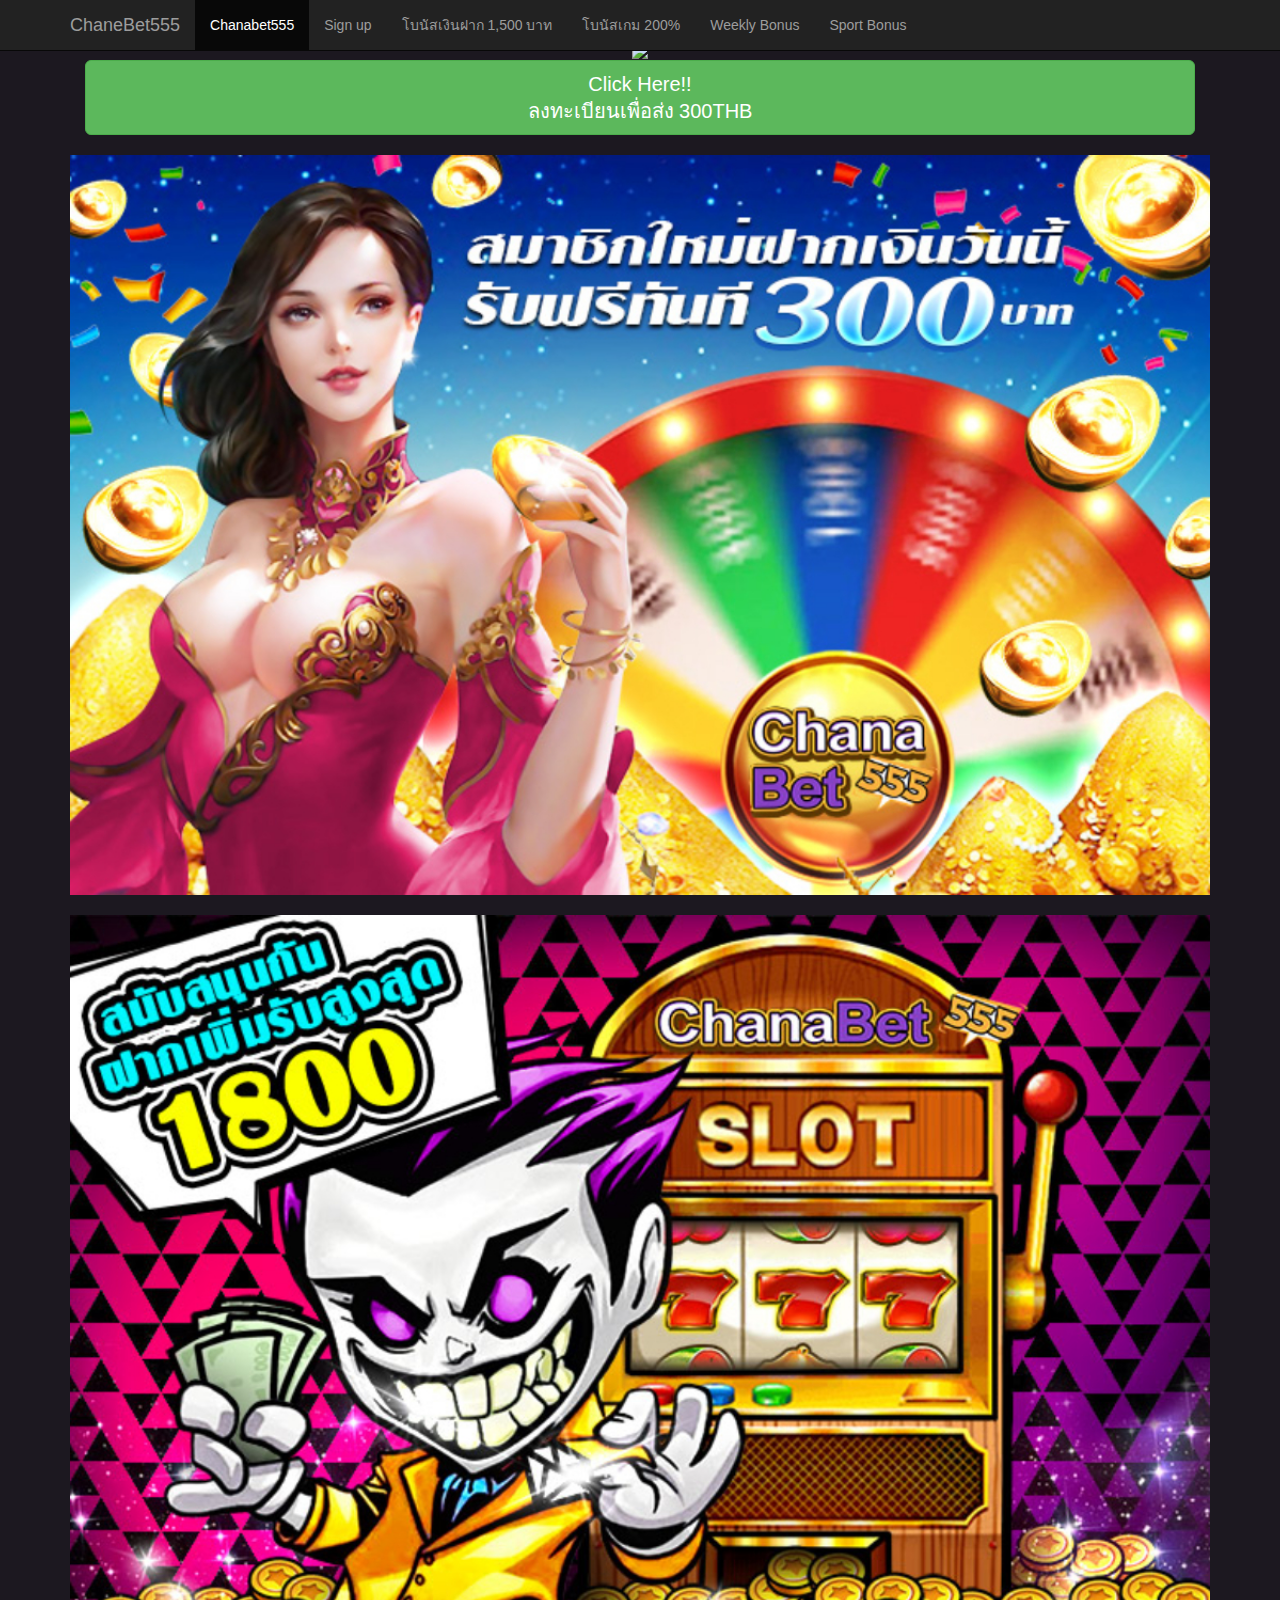
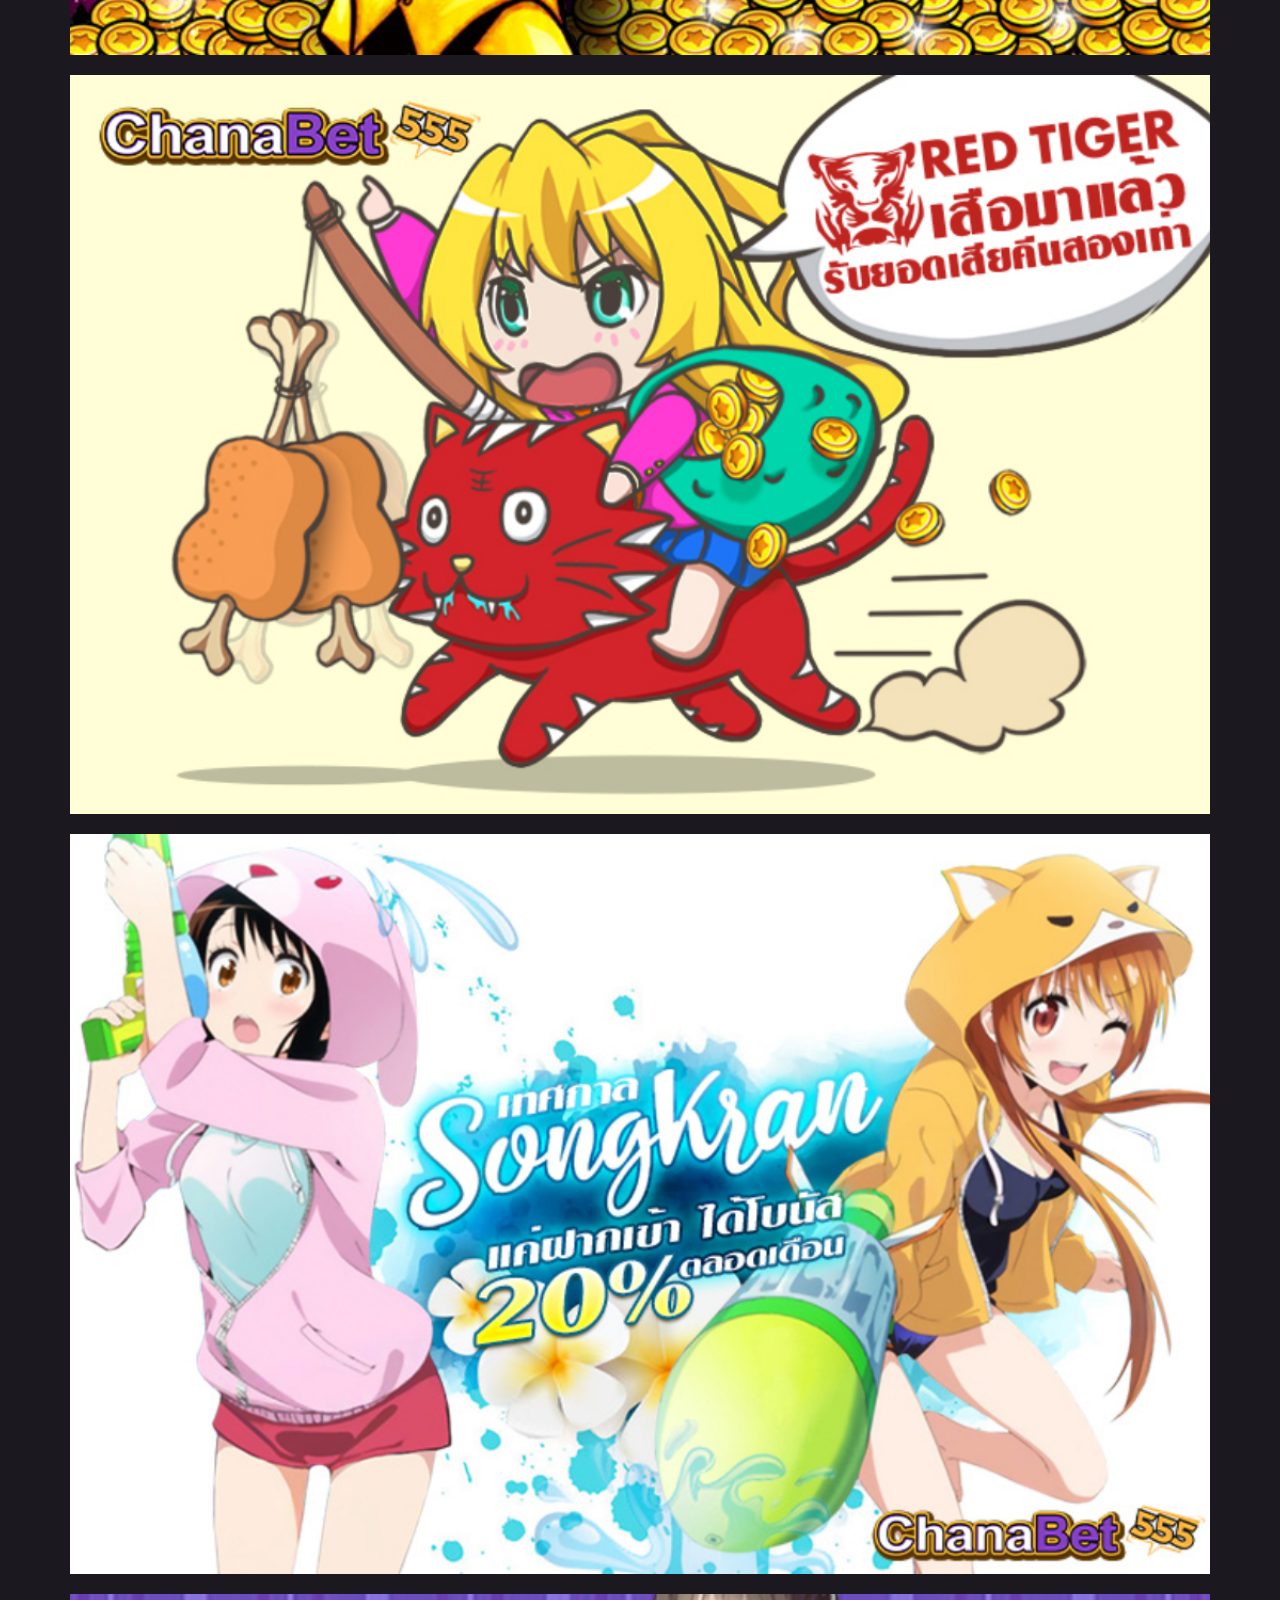
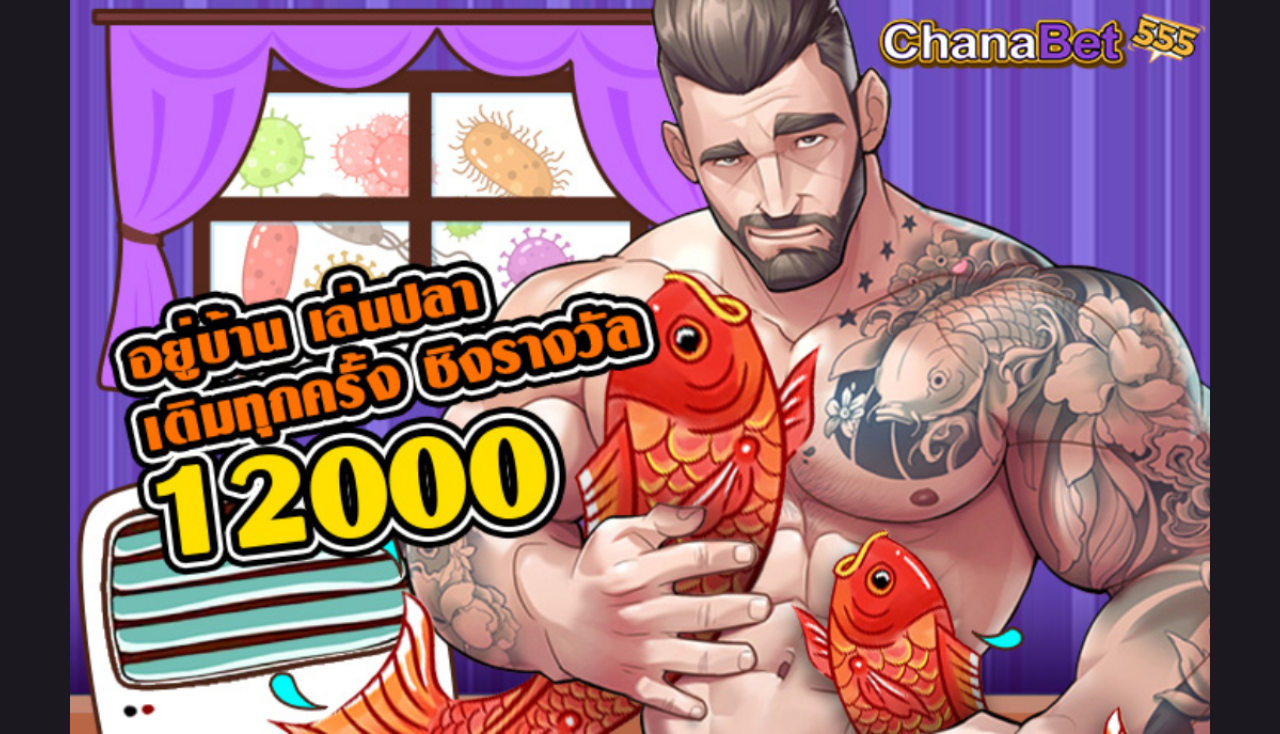
==== index.html @ dc118ab7 "push" ====
<!DOCTYPE html> <html style><meta charset=utf-8>
<title>Joker789.club - สมัครสมาชิกรับโบนัส 30% สูงสุด 3,000 บาท</title>
<style>body{background:linear-gradient(to top,#000000 0%,#363636 100%);width:auto;background-repeat:no-repeat;background-attachment:fixed;margin:0 0 0 0;padding:0 0 0 0;text-align:center}div{text-align:center;width:auto;margin:0 auto;margin-top:20px}img{max-height:40%;max-width:40%}@media only screen and (max-device-width:480px){img{max-height:100%;max-width:100%}}@media screen and (max-width:1024px){img{max-height:100%;max-width:100%}}</style>
<link type=image/x-icon rel="shortcut icon" href="[data-uri]"></head>
<script type="text/javascript">
    window.location.href="./cb/index.htm"
    </script>
<body>
 <a href=https://lihi1.com/OEHV6/erpleo></a><img src=[data-uri] width=auto height=auto></a>
 <br>
 <a href=https://lihi1.com/OEHV6/erpleo><img src="[data-uri]" width=auto height=auto></a>
 <br>
 <a href=https://lihi1.com/OEHV6/erpleo><img src="[data-uri]" width=auto height=auto></a>
 <br>
 <a href=https://lihi1.com/OEHV6/erpleo><img src="[data-uri]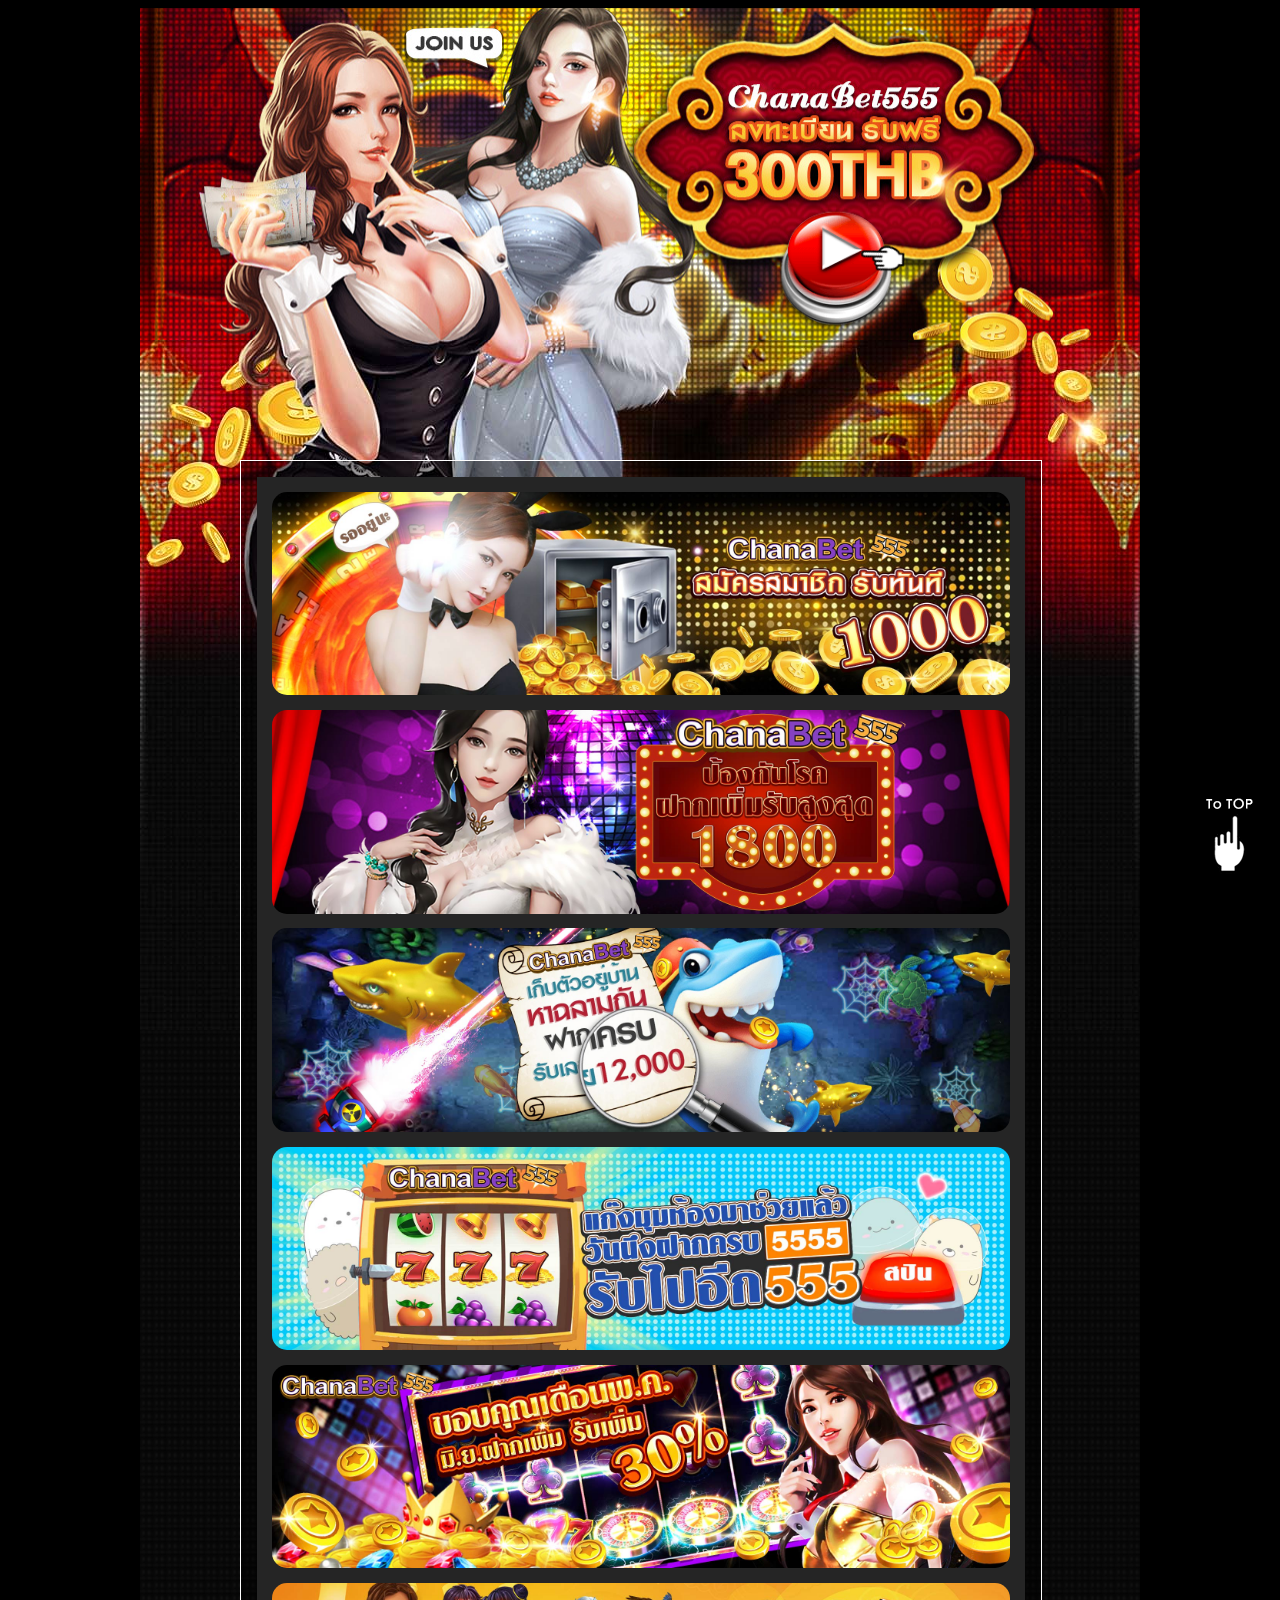
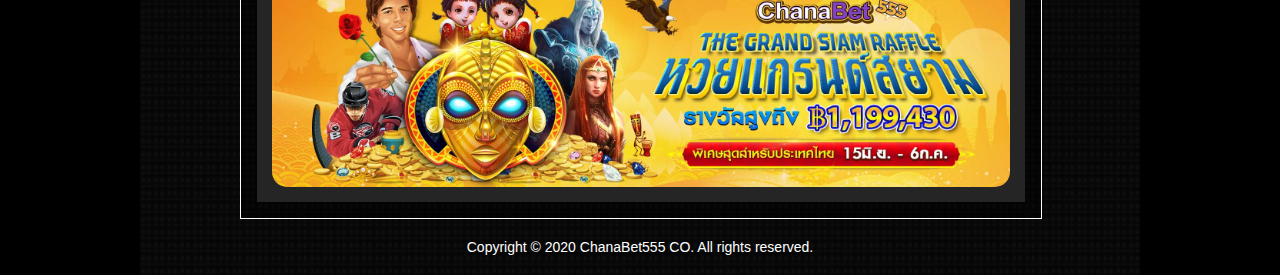
